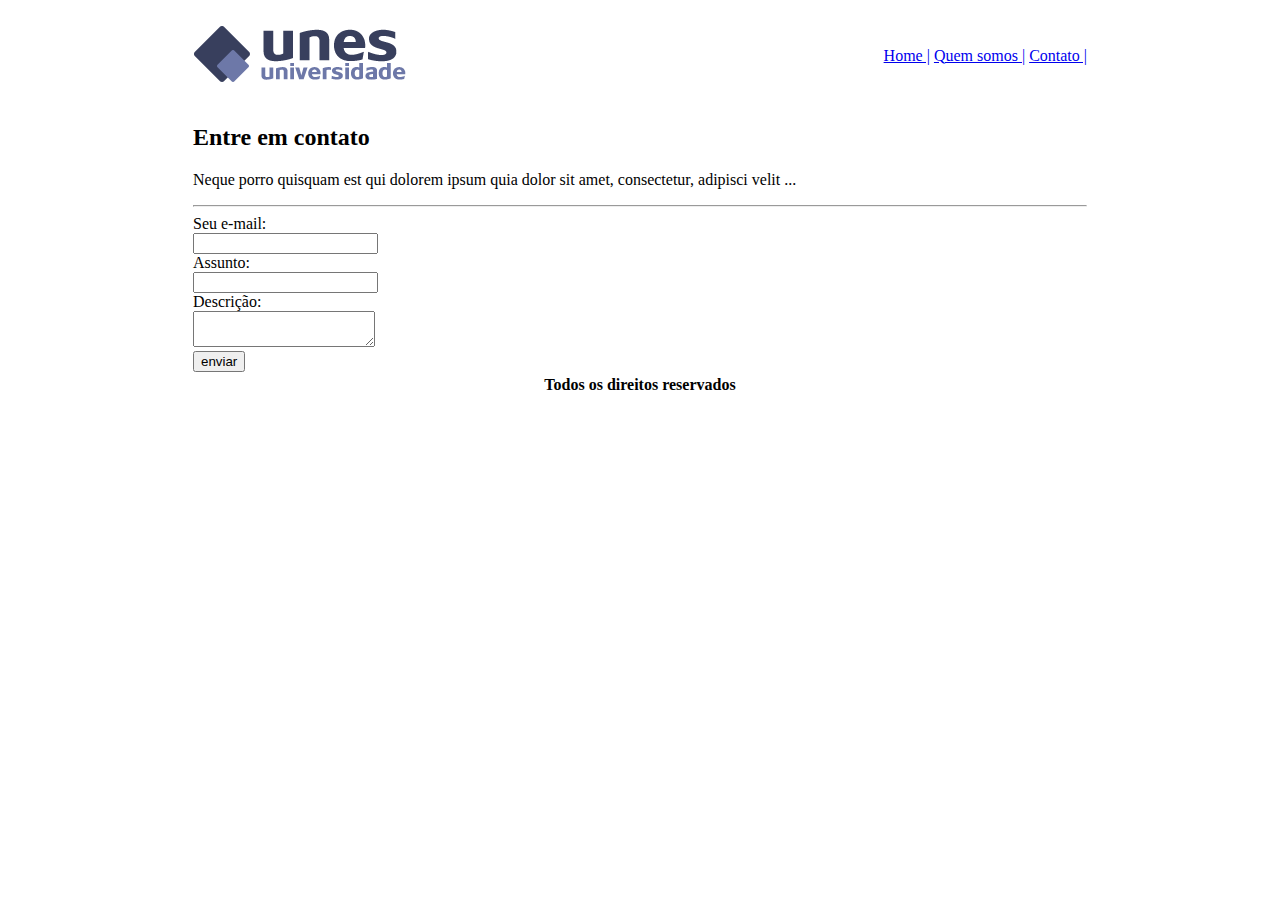
==== contato.html @ f7f1e023 "versao 1" ====
<!DOCTYPE html>
<html lang="en">
<head>
    <meta charset="UTF-8">
    <meta http-equiv="X-UA-Compatible" content="IE=edge">
    <meta name="viewport" content="width=device-width, initial-scale=1.0">
    <title>contato</title>
</head>
<body>
    <table border="0" width="900" align="center">
        <tr>
            <td height="89"><img src="imagens/logo.png" alt=""></td>
            <td align="right">
                <a href="index.html">Home |</a>
                <a href="quem-somos.html">Quem somos |</a>
                <a href="contato.html">Contato |</a>
            </td>
        </tr>
        <tr>
            <td colspan="2">
                <h2>Entre em contato</h2>
                <p>Neque porro quisquam est qui dolorem ipsum quia dolor sit amet, consectetur, adipisci velit ...</p>
                <hr>
                <form>
                    Seu e-mail: <br>
                    <input type="text" name="email"><br>
                    Assunto: <br>
                    <input type="text" name="assunto"> <br>
                    Descrição: <br>
                    <textarea></textarea> <br>
                    <input type="submit" value="enviar">
                </form>
            </td>
        </tr>
        <tr>
            <td colspan="2" align="center">
                <strong>Todos os direitos reservados</strong>
            </td>
        </tr>

    </table>
</body>
</html>
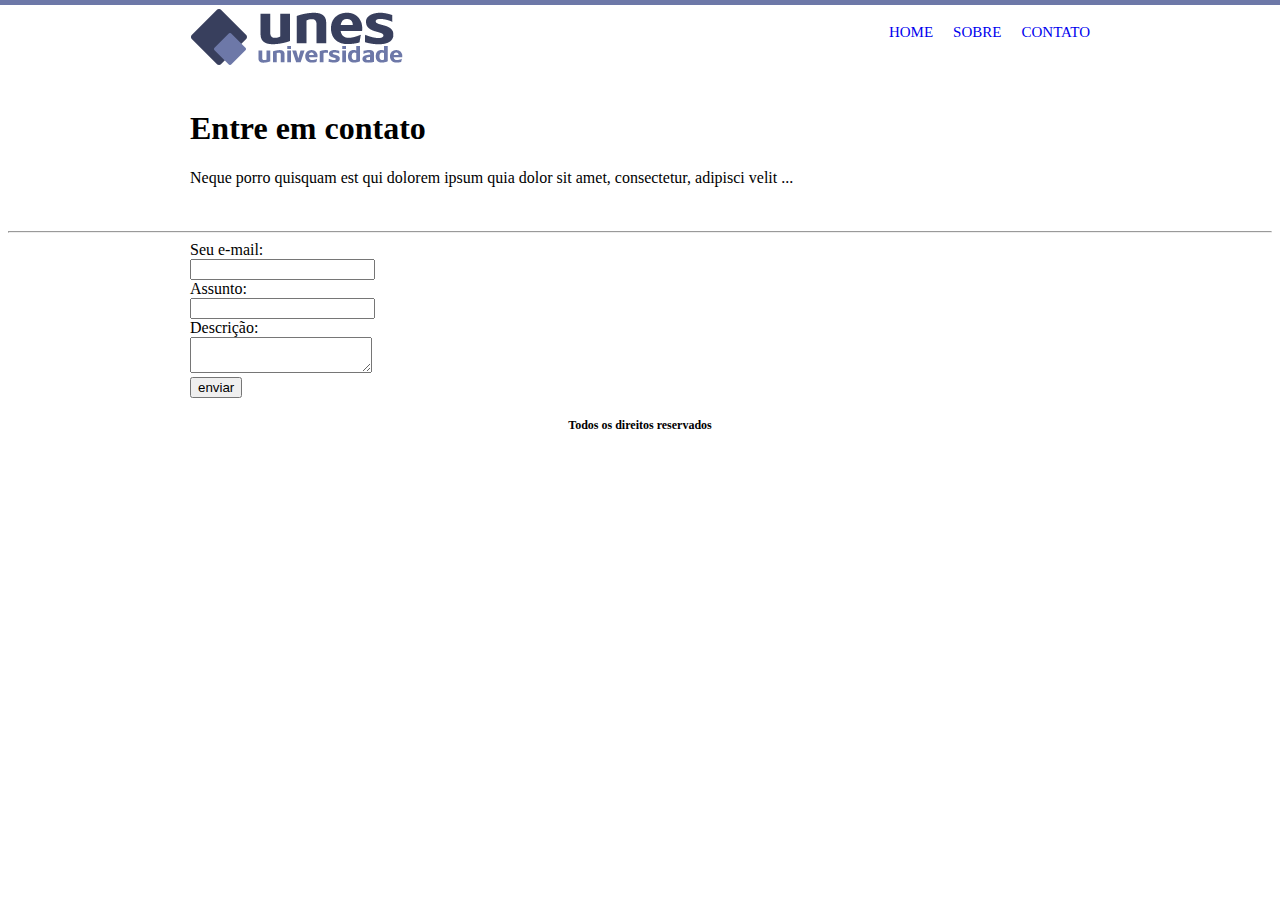
==== commit 6fb01873: "atualized total" ====
--- a/contato.html
+++ b/contato.html
@@ -4,40 +4,46 @@
     <meta charset="UTF-8">
     <meta http-equiv="X-UA-Compatible" content="IE=edge">
     <meta name="viewport" content="width=device-width, initial-scale=1.0">
+    <link rel="stylesheet" href="style.css">
     <title>contato</title>
 </head>
-<body>
-    <table border="0" width="900" align="center">
-        <tr>
-            <td height="89"><img src="imagens/logo.png" alt=""></td>
-            <td align="right">
-                <a href="index.html">Home |</a>
-                <a href="quem-somos.html">Quem somos |</a>
-                <a href="contato.html">Contato |</a>
-            </td>
-        </tr>
-        <tr>
-            <td colspan="2">
-                <h2>Entre em contato</h2>
-                <p>Neque porro quisquam est qui dolorem ipsum quia dolor sit amet, consectetur, adipisci velit ...</p>
-                <hr>
-                <form>
-                    Seu e-mail: <br>
-                    <input type="text" name="email"><br>
-                    Assunto: <br>
-                    <input type="text" name="assunto"> <br>
-                    Descrição: <br>
-                    <textarea></textarea> <br>
-                    <input type="submit" value="enviar">
-                </form>
-            </td>
-        </tr>
-        <tr>
-            <td colspan="2" align="center">
-                <strong>Todos os direitos reservados</strong>
-            </td>
-        </tr>
+<body background="imagens/fundo2.png">
+    <div class="container">
+        <div class="logo">
+            <img src="./imagens/logo.png" alt="">
+        </div>
+        <div class="menu">
+            <ul>
+                <li><a href="index.html">home</a></li>
+                <li><a href="#">Sobre</a></li>
+                <li><a href="contato.html">Contato</a></li>
+            </ul>
+        </div>
+    </div>
 
-    </table>
+    <div class="container">
+        <div>
+            <h1>Entre em contato</h1>
+            <p>
+                Neque porro quisquam est qui dolorem ipsum quia dolor sit amet, consectetur, adipisci velit ...
+            </p>
+        </div>
+    </div>
+
+    <hr>
+
+    <div class="container">
+        <form>
+            Seu e-mail: <br>
+            <input type="text" name="email"><br>
+            Assunto: <br>
+            <input type="text" name="assunto"> <br>
+            Descrição: <br>
+            <textarea></textarea> <br>
+            <input type="submit" value="enviar">
+        </form> 
+    </div>
+
+    <span>Todos os direitos reservados</span>
 </body>
 </html>--- a/style.css
+++ b/style.css
@@ -0,0 +1,44 @@
+body{
+    font-family: 'Times New Roman', Times, serif;
+}
+.container{
+    margin: 0 auto;
+    padding-bottom: 20px;
+    display: flex;
+    justify-content: space-between;
+    height: auto;
+    width: 900px;
+
+}
+.menu ul{
+    display: flex;
+}
+
+.menu ul li{
+    display: block;
+    padding-left: 10px;
+    margin-left: 10px;
+    text-transform: uppercase;
+    font-size: 15px;
+    color: rgb(69, 69, 141);
+}
+
+.menu ul li a{
+    text-decoration: none;
+}
+
+a:hover{
+    background-color: rgb(62, 83, 173);
+    color: white;
+}
+.texto{
+    text-align: justify;
+}
+span{
+    display: block;
+    width: 200px;
+    margin: 0 auto;
+    font-weight: bold;
+    font-size: 12px;
+    text-align: center;
+}